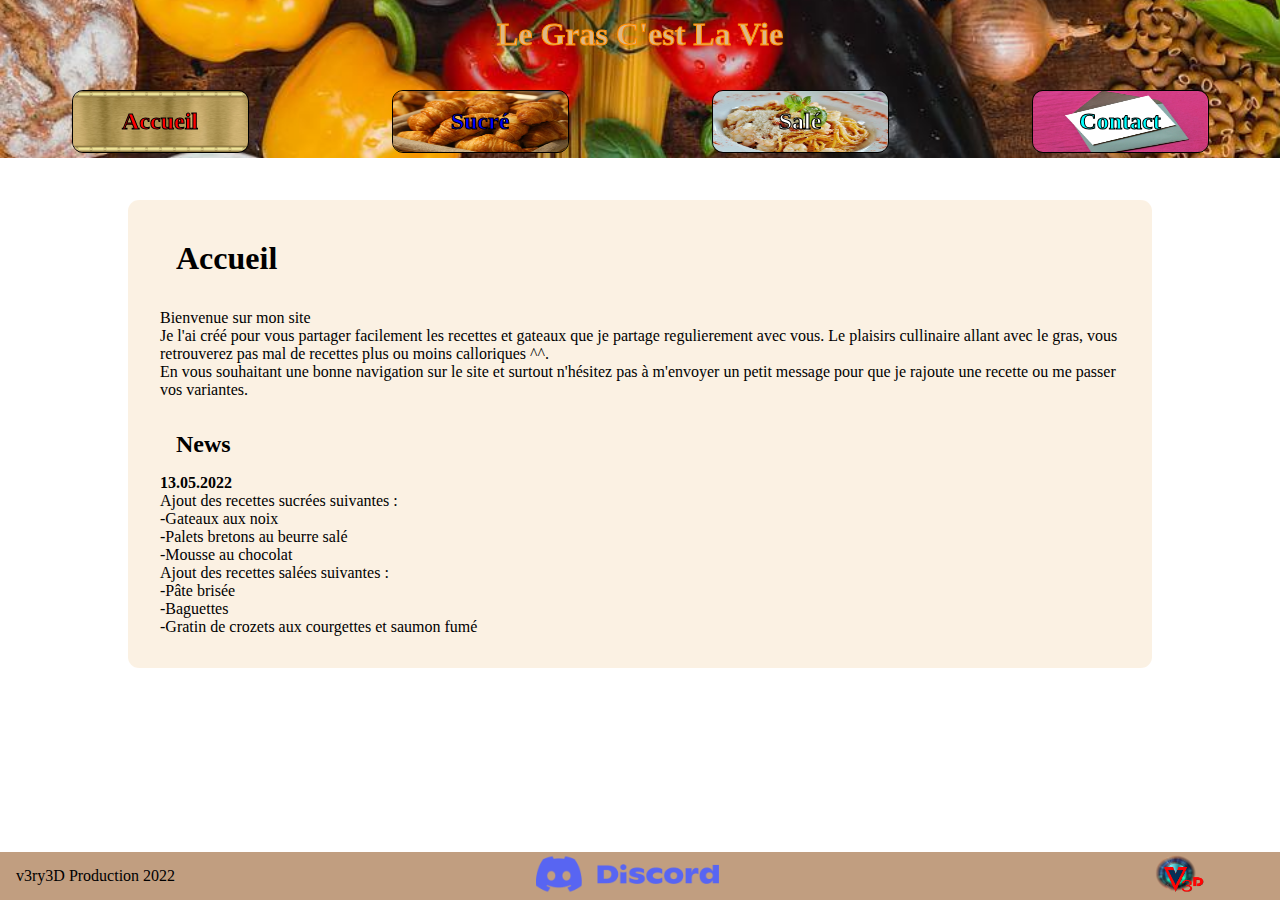
==== index.html @ b67ca046 "Ajout du menu burger page index" ====
<!DOCTYPE html>
<html lang="fr">
<head>
    <meta charset="UTF-8">
    <meta name="viewport" content="width=device-width, initial-scale=1.0">
    <title>Le Gras C'est La Vie</title>
    <link rel="stylesheet" href="style.css" />
</head>
<body>
    <header>
        <img src="./imgs/bandeau.png" alt="Image cuisine baniere" class="mainImg">
        <h1 id="mainTitle">Le Gras C'est La Vie</h1>
        <div class="buttonBlock">
            <div class="button">
                <a href="./index.html"><img src="./imgs/baniere.jpg" alt="bouton accueil"></a>
                <h2 id="bAccueil">Accueil</h2>
            </div>
            <div class="button">
                <a href="./sucree.html"><img src="./imgs/croissant.jpg" alt="bouton recette sucré"></a>
                <h2 id="bSucree">Sucré</h2>
            </div>
            <div class="button">
                <a href="./salee.html"><img src="./imgs/pasta.jpg" alt="bouton recette salée"></a>
                <h2 id="bSalée">Salé</h2>
            </div>
            <div class="button">
                <a href="./contact.html"><img src="./imgs/contact.jpg" alt="bouton contact"></a>
                <h2 id="bContact">Contact</h2>
            </div>
        </div>
    </header>
    <div class="hamburger"><img src="./imgs/hamburger.png" alt="menu burger" class="btnBurger"></div>
    <main>
        <h1>Accueil</h1>
        <p class="blocAccueil">
            Bienvenue sur mon site<br/>
            Je l'ai créé pour vous partager facilement les recettes et gateaux que je partage 
            regulierement avec vous.
            Le plaisirs cullinaire allant avec le gras, vous retrouverez pas mal de recettes
            plus ou moins calloriques ^^.<br/>
            En vous souhaitant une bonne navigation sur le site et surtout n'hésitez pas à m'envoyer
            un petit message pour que je rajoute une recette ou me passer vos variantes.
        </p>
        <h2>News</h2>
        <div class="blocNews">
            <h4>13.05.2022</h4>
            <p>Ajout des recettes sucrées suivantes : <br>
                -Gateaux aux noix<br>
                -Palets bretons au beurre salé<br>
                -Mousse au chocolat<br>
                Ajout des recettes salées suivantes : <br>
                -Pâte brisée<br>
                -Baguettes<br>
                -Gratin de crozets aux courgettes et saumon fumé<br>
            </p>
        </div>
    </main>
    <footer>
        <p>v3ry3D Production 2022</p>
        <a href="https://discord.gg/4BFHXqAa" target="_blank"><img src="./imgs/discord.png" alt="liens discord"></a>
        <a href="https://www.v3ry3d.com" target="_blank"><img src="./imgs/logo.png" alt="logo v3ry3D"></a>
    </footer>
    <script src="script.js"></script>
</body>
</html>
---- style.css ----
*{
    margin: 0;
    padding: 0;
    box-sizing: border-box;
}
body{
    background-image:url(./imgs/pexels-dmitry-zvolskiy-2062426.jpg);
    width: 100%;
    background-size: cover;
    height:max-content;
    background-repeat:repeat;
    padding-bottom: 60px;
    margin-top: 200px;
}
img{
    width: 200px;
}
header{
    width: 100%;
    position: fixed;
    top: 0;
    z-index: 2;
}
.mainImg{
    width: 100%;
    height: 160px;
    object-fit:cover;
    border-bottom: 2px solid white;
}
#mainTitle{
    position: absolute;
    top: 10%;
    left: 0%;
    align-items: center;
    text-align: center;
    width: 100%;
    color:burlywood;
    -webkit-text-stroke-width: 1px;
    -webkit-text-stroke-color:darkorange;
}
.buttonBlock{
    display: flex;
    justify-content: space-around;
    position: absolute;
    width: 100%;
    top: 50%;
}

.button{
    position: relative;
    margin: 0.5rem;
    height: 60px;
}
.button img{
    position: relative;
    width:177px;
    height: 63px;
    border-radius: 11px;
    border: 1px solid black;
}
.button img:hover{
    border: 2px solid red;
}
.button h2{
    position: relative;
    top: -80%;
    left: 0%;
    color: white;
    font-family: 'Inter';
    font-style: normal;
    font-weight: bolder;
    font-size: 24px;
    line-height: 24px;
    align-items: center;
    text-align: center;
    -webkit-text-stroke-width: 1px;
    -webkit-text-stroke-color: black;
    pointer-events:none;
}
#bAccueil{
    color: red;
}
#bSucree{
    color: blue;
}
#bSalee{
    color: brown;
}
#bContact{
    color: aqua;
}

main{
    margin: 1rem 10%;
    background-color: rgba(250, 235, 215,0.7);
    border-radius: 11px;
    padding: 2rem;
}
main h1{
    margin: 0.5rem 1rem;
    margin-bottom: 2rem;
}

main h2{
    margin: 2rem 1rem 1rem 1rem;
}

footer{
    background-color: rgb(193, 158, 128);
    width: 100%;
    height: 50px;
    vertical-align:middle;
    text-align: center;
    align-items: center;
    display: flex;
    justify-content: space-between;
    vertical-align:middle;
    text-align: center;
    align-items: center;
    border-top: 2px solid white;
    position: fixed;
    bottom: 0;
    z-index: 2;
}
footer p{
    margin-left: 1rem;
    vertical-align:middle;
    text-align: center;
    align-items: center;
}
footer img{
    height: 50px;
    object-fit:contain;
}

/*Pagggggggggeee Sucrée Saléem*/
ul li{
    white-space: pre-wrap;
}
.zoneRecettes{
    display: grid;
    grid-template-columns: repeat( auto-fit, minmax(400px, 1fr) );
    gap: 30px;
    width: 100%;
    height: fit-content;
}

.recettePreview{
    display: inline-flex;
    background-color:bisque;
    border-radius: 11px;
    padding: 1rem;
    margin: 1rem;
    width: 400px;
    height: fit-content;
    justify-self: center;
}
.recettePreview h3, .recettePreview ul{
    margin: 1rem;
    margin-left: 2rem;
    
}
.recettePreview h3{
    text-align: center;
}
.recettePreview img{
    width: 150px;
    height: 125px;
    image-rendering: pixelated;
    border-radius: 11px;
    align-self: center;
}
.preview{
    display: inline-flex;
}
.zoneTextPreview{
    display: block;
}


.recetteFull{
    display: none;
}
.displayRecette ol{
    padding: 0.5rem;
}
.displayRecette{
    display: block;
    width: fit-content;/*480px */
    height: fit-content;
    margin: auto + 1rem;
    z-index: 1;
}
.displayText{
    display: block;
}
.displayRecette p,.recettePreview h3,.recettePreview ol li,.recetteFull.displayRecette{
    pointer-events:none;
}


/*Pagggggggggeee Contact*/
form{
    margin: 2rem;
}
form label{
    margin: 2rem 0rem 1rem 2rem;
    font-weight: bolder;
}
form input{
    width: 70%;
    height: 2rem;
    margin: 1rem;
    border-radius: 11px;
}
#message{
    height: 7rem;
}
#submit{
    width: 4rem;
    margin: 0 50%;
}
/*Burger Menu*/

.hamburger{
    display: none;
}

/* Responsive Part */

@media screen and (max-width: 700px) {
    .buttonBlock{
        width:fit-content;
        background-color: cornsilk;
        display: none;
        flex-wrap: wrap;
        align-content: space-around;
        border-radius: 11px;
        margin: 2rem;
        margin-top: 4.9rem;
        border: 1px solid black;
    }

    .hamburger{
        display: initial;
        position: fixed;
        top: 4rem;
        right: 1rem;
        z-index: 3;
        /* width: 100px;
        height: 100px;
        z-index: 100; */
    }
    .hamburger img{
        width: 100px;
        height: 100px;
    }
}
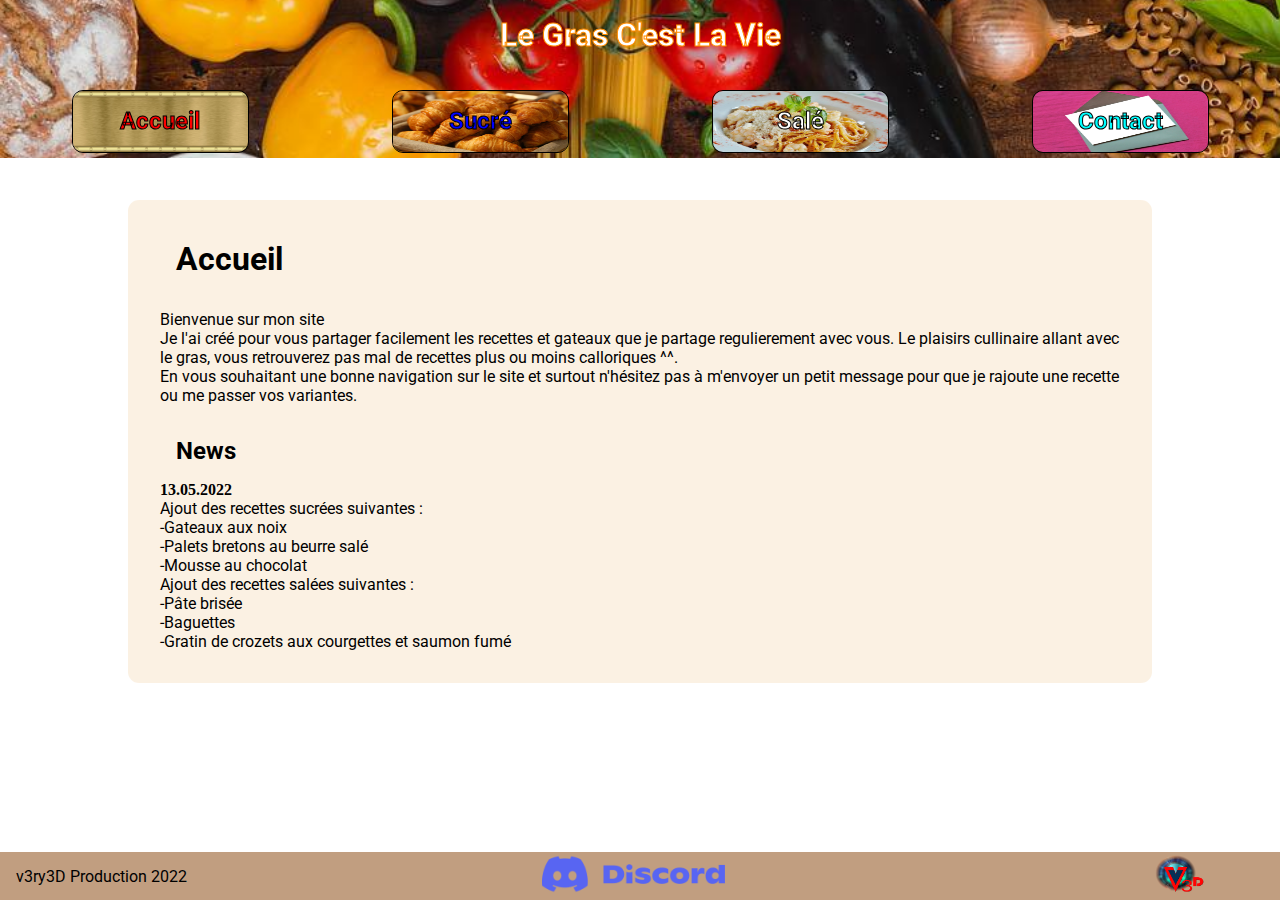
==== commit 95931aa5: "Changement police et favicon" ====
--- a/index.html
+++ b/index.html
@@ -4,6 +4,8 @@
     <meta charset="UTF-8">
     <meta name="viewport" content="width=device-width, initial-scale=1.0">
     <title>Le Gras C'est La Vie</title>
+    <link rel="stylesheet" href="https://fonts.googleapis.com/css?family=Roboto">
+    <link rel="icon" type="image/x-icon" href="/imgs/favicon.ico">
     <link rel="stylesheet" href="style.css" />
 </head>
 <body>
--- a/style.css
+++ b/style.css
@@ -5,6 +5,8 @@
 }
 body{
     background-image:url(./imgs/pexels-dmitry-zvolskiy-2062426.jpg);
+    background-attachment: fixed;
+    background-position: center;
     width: 100%;
     background-size: cover;
     height:max-content;
@@ -34,7 +36,7 @@
     align-items: center;
     text-align: center;
     width: 100%;
-    color:burlywood;
+    color:white;
     -webkit-text-stroke-width: 1px;
     -webkit-text-stroke-color:darkorange;
 }
@@ -220,6 +222,13 @@
     width: 4rem;
     margin: 0 50%;
 }
+
+h1,h2,h3,p,#bAccueil,#bSucree,#bSalée,#bContact,li{
+    font-family: "Roboto", sans-serif;
+}
+
+
+
 /*Burger Menu*/
 
 .hamburger{
@@ -255,4 +264,10 @@
         width: 100px;
         height: 100px;
     }
-}+}
+/* Correction d'un bug introduit par le menu burger */
+/* @media screen and (min-width: 700px) {
+    .buttonBlock{
+        display: flex;
+    }
+} */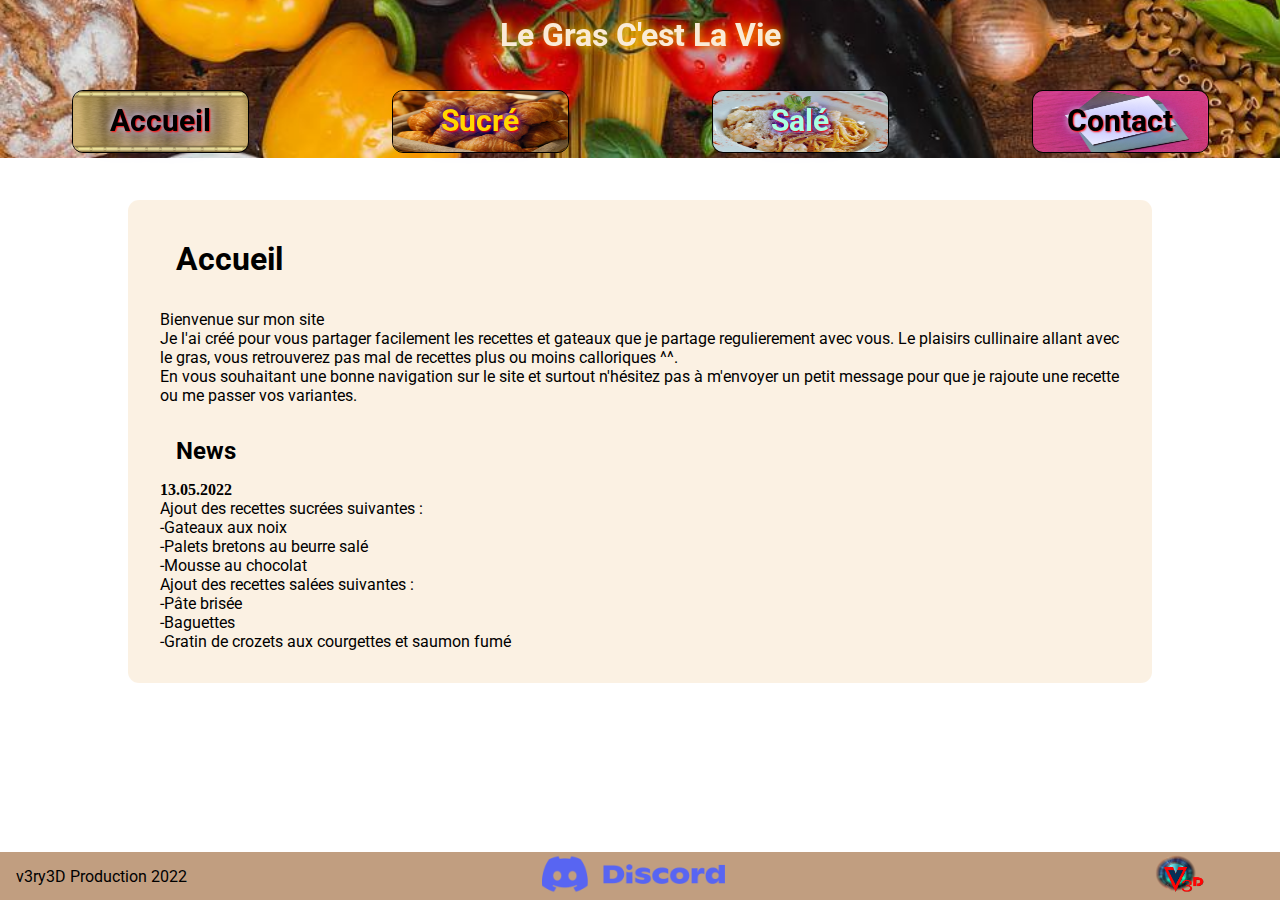
==== commit 72e6fd56: "Changement sur les textes pour la lisibilité" ====
--- a/index.html
+++ b/index.html
@@ -23,7 +23,7 @@
             </div>
             <div class="button">
                 <a href="./salee.html"><img src="./imgs/pasta.jpg" alt="bouton recette salée"></a>
-                <h2 id="bSalée">Salé</h2>
+                <h2 id="bSalee">Salé</h2>
             </div>
             <div class="button">
                 <a href="./contact.html"><img src="./imgs/contact.jpg" alt="bouton contact"></a>
--- a/style.css
+++ b/style.css
@@ -36,9 +36,10 @@
     align-items: center;
     text-align: center;
     width: 100%;
-    color:white;
-    -webkit-text-stroke-width: 1px;
-    -webkit-text-stroke-color:darkorange;
+    color:antiquewhite;
+    text-shadow: #FC0 1px 0 10px;
+    /* -webkit-text-stroke-width: 1px;
+    -webkit-text-stroke-color:darkorange; */
 }
 .buttonBlock{
     display: flex;
@@ -67,29 +68,31 @@
     position: relative;
     top: -80%;
     left: 0%;
-    color: white;
-    font-family: 'Inter';
     font-style: normal;
-    font-weight: bolder;
-    font-size: 24px;
+    font-weight: bold;
+    font-size: 30px;
     line-height: 24px;
     align-items: center;
     text-align: center;
-    -webkit-text-stroke-width: 1px;
-    -webkit-text-stroke-color: black;
+    /* -webkit-text-stroke-width: 1px;
+    -webkit-text-stroke-color: black; */
     pointer-events:none;
 }
 #bAccueil{
-    color: red;
+    color: black;
+    text-shadow: 1px 1px 2px red, 0 0 1em blue, 0 0 0.2em white;
 }
 #bSucree{
-    color: blue;
+    color:gold;
+    text-shadow: 1px 1px 2px red, 0 0 1em blue, 0 0 0.2em blue;
 }
 #bSalee{
-    color: brown;
+    color:rgb(169, 255, 226);
+    text-shadow: 1px 1px 2px red, 0 0 1em blue, 0 0 0.2em blue;
 }
 #bContact{
-    color: aqua;
+    color: black;
+    text-shadow: 1px 1px 2px red, 0 0 1em blue, 0 0 0.2em white;    
 }
 
 main{
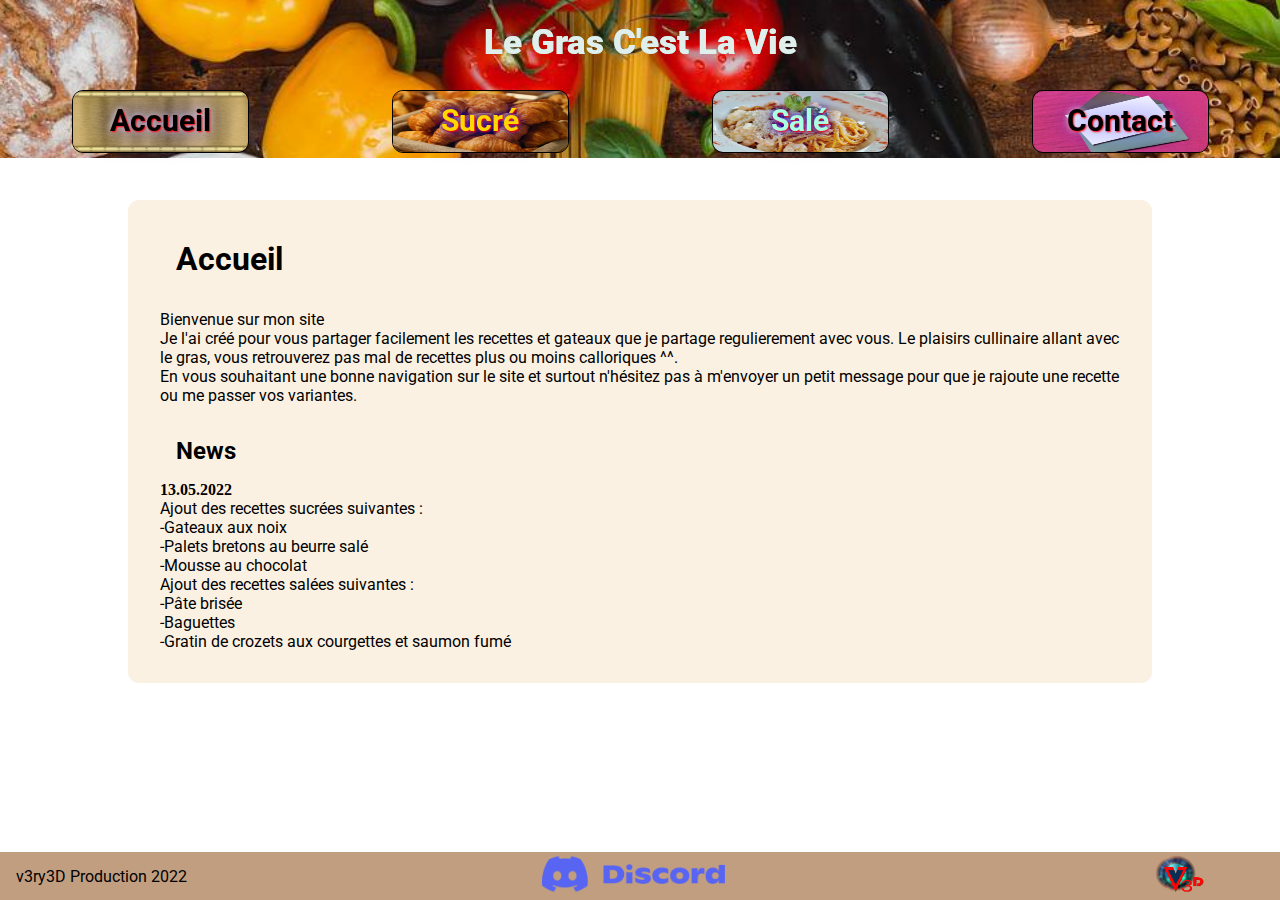
==== commit 4ce9ead4: "Ajout effet titre et correction mobile" ====
--- a/index.html
+++ b/index.html
@@ -11,7 +11,13 @@
 <body>
     <header>
         <img src="./imgs/bandeau.png" alt="Image cuisine baniere" class="mainImg">
-        <h1 id="mainTitle">Le Gras C'est La Vie</h1>
+        <!-- <h1 id="mainTitle">Le Gras C'est La Vie</h1> -->
+        <div class="glitch-bloc">
+            <h1 class="invisible-text" class="mainTitle">Le Gras C'est La Vie</h1>
+            <h1 class="glitchedAnim" class="mainTitle">Le Gras C'est La Vie</h1>
+            <h1 class="glitchedAnim" class="mainTitle">Le Gras C'est La Vie</h1>
+            <h1 class="glitchedAnim" class="mainTitle">Le Gras C'est La Vie</h1>
+          </div>
         <div class="buttonBlock">
             <div class="button">
                 <a href="./index.html"><img src="./imgs/baniere.jpg" alt="bouton accueil"></a>
--- a/style.css
+++ b/style.css
@@ -252,25 +252,177 @@
         margin-top: 4.9rem;
         border: 1px solid black;
     }
-
     .hamburger{
         display: initial;
         position: fixed;
         top: 4rem;
         right: 1rem;
         z-index: 3;
-        /* width: 100px;
-        height: 100px;
-        z-index: 100; */
     }
     .hamburger img{
         width: 100px;
         height: 100px;
     }
-}
-/* Correction d'un bug introduit par le menu burger */
-/* @media screen and (min-width: 700px) {
-    .buttonBlock{
+    
+}
+@media screen and (max-width: 600px) {
+    main{
+        margin: 0;
+        width: 100%;
+    }
+    .zoneRecettes{
+        justify-content: space-around;
+    }
+    .preview{
         display: flex;
-    }
-} */+        flex-direction: column;
+    }
+    .recettePreview{
+        display: block;
+        width: fit-content;
+    }
+}
+/*Anim Part*/
+
+.glitchedAnim,
+.invisible-text {
+    position: fixed;
+  font-size: 35px;
+  font-weight: 900;
+  line-height: 1.1;
+  color: #fff;
+  align-items: center;
+  text-align: center;
+  width: 100%;
+  color:antiquewhite;
+}
+.glitchedAnim {
+  position: absolute;
+  top: 1.5rem;
+  opacity: 0.9;
+}
+.invisible-text {
+  visibility: hidden;
+}
+.glitchedAnim:nth-child(2) {
+  color: #f03e3e;
+  animation: skewAnim 3s infinite;
+}
+.glitchedAnim:nth-child(3) {
+  color: #3df0cf;
+  animation: glitchAnim2 3s infinite;
+}
+.glitchedAnim:nth-child(4) {
+  color: #f1f1f1;
+  animation: glitchAnim1 3s infinite;
+}
+.txt-info {
+  font-family: Open Sans, sans-serif;
+  color: #f1f1f1;
+  font-size: 20px;
+}
+@keyframes glitchAnim1 {
+  7% {
+    transform: none;
+  }
+  10% {
+    transform: translate(3px, -2px);
+  }
+  13% {
+    transform: none;
+  }
+  20% {
+    transform: none;
+  }
+  23% {
+    transform: translate(-6px, -7px);
+  }
+  26% {
+    transform: none;
+  }
+  40% {
+    transform: none;
+  }
+  43% {
+    transform: translate(5px, -9px);
+  }
+  46% {
+    transform: none;
+  }
+  65% {
+    transform: none;
+  }
+  68% {
+    transform: translate(7px, 5px);
+  }
+  71% {
+    transform: none;
+  }
+  100% {
+    transform: none;
+  }
+}
+@keyframes glitchAnim2 {
+  7% {
+    transform: none;
+  }
+  10% {
+    transform: translate(-6px, 2px);
+  }
+  13% {
+    transform: none;
+  }
+  20% {
+    transform: none;
+  }
+  23% {
+    transform: translate(6px, 7px);
+  }
+  26% {
+    transform: none;
+  }
+  40% {
+    transform: none;
+  }
+  43% {
+    transform: translate(-5px, 9px);
+  }
+  46% {
+    transform: none;
+  }
+  65% {
+    transform: none;
+  }
+  68% {
+    transform: translate(-7px, 5px);
+  }
+  71% {
+    transform: none;
+  }
+  100% {
+    transform: none;
+  }
+}
+@keyframes skewAnim {
+  20% {
+    transform: none;
+  }
+  23% {
+    transform: skew(5deg, -5deg) translate(10px, 5px);
+  }
+  26% {
+    transform: none;
+  }
+  40% {
+    transform: none;
+  }
+  43% {
+    transform: skew(5deg, -10deg) translate(-5px, 2px);
+  }
+  46% {
+    transform: none;
+  }
+  100% {
+    transform: none;
+  }
+}
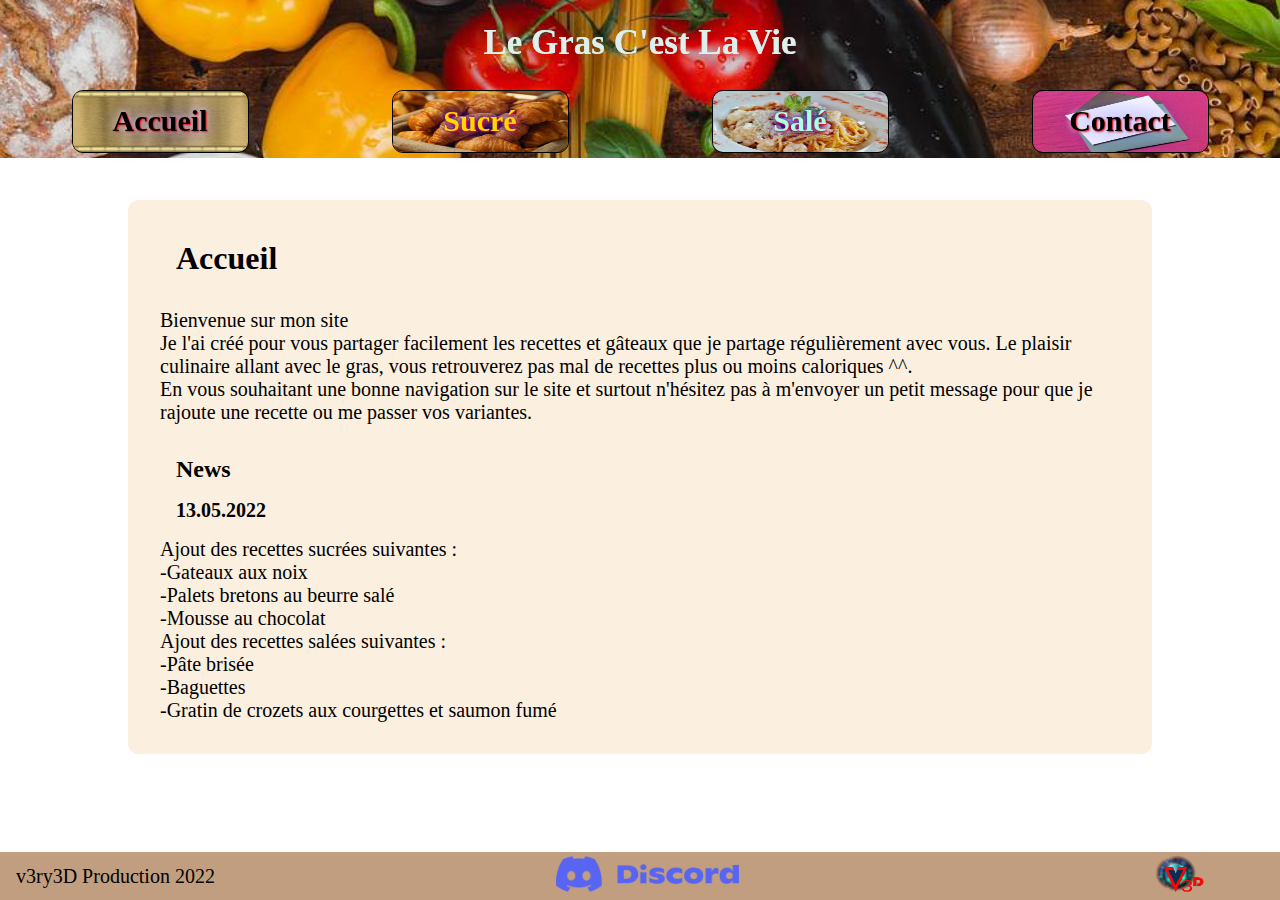
==== commit a052e53d: "correction de fautes page principal" ====
--- a/index.html
+++ b/index.html
@@ -42,10 +42,10 @@
         <h1>Accueil</h1>
         <p class="blocAccueil">
             Bienvenue sur mon site<br/>
-            Je l'ai créé pour vous partager facilement les recettes et gateaux que je partage 
-            regulierement avec vous.
-            Le plaisirs cullinaire allant avec le gras, vous retrouverez pas mal de recettes
-            plus ou moins calloriques ^^.<br/>
+            Je l'ai créé pour vous partager facilement les recettes et gâteaux que je partage 
+            régulièrement avec vous.
+            Le plaisir culinaire allant avec le gras, vous retrouverez pas mal de recettes
+            plus ou moins caloriques ^^.<br/>
             En vous souhaitant une bonne navigation sur le site et surtout n'hésitez pas à m'envoyer
             un petit message pour que je rajoute une recette ou me passer vos variantes.
         </p>
--- a/style.css
+++ b/style.css
@@ -17,6 +17,9 @@
 img{
     width: 200px;
 }
+/*
+zone Header
+*/
 header{
     width: 100%;
     position: fixed;
@@ -38,8 +41,6 @@
     width: 100%;
     color:antiquewhite;
     text-shadow: #FC0 1px 0 10px;
-    /* -webkit-text-stroke-width: 1px;
-    -webkit-text-stroke-color:darkorange; */
 }
 .buttonBlock{
     display: flex;
@@ -74,8 +75,6 @@
     line-height: 24px;
     align-items: center;
     text-align: center;
-    /* -webkit-text-stroke-width: 1px;
-    -webkit-text-stroke-color: black; */
     pointer-events:none;
 }
 #bAccueil{
@@ -94,10 +93,12 @@
     color: black;
     text-shadow: 1px 1px 2px red, 0 0 1em blue, 0 0 0.2em white;    
 }
-
+/*
+Zone Main
+*/
 main{
     margin: 1rem 10%;
-    background-color: rgba(250, 235, 215,0.7);
+    background-color: rgba(250, 235, 215,0.8);
     border-radius: 11px;
     padding: 2rem;
 }
@@ -109,7 +110,9 @@
 main h2{
     margin: 2rem 1rem 1rem 1rem;
 }
-
+/*
+Zone Footer
+*/
 footer{
     background-color: rgb(193, 158, 128);
     width: 100%;
@@ -137,8 +140,16 @@
     height: 50px;
     object-fit:contain;
 }
-
-/*Pagggggggggeee Sucrée Saléem*/
+p{
+    font-size: 20px;
+}
+h4{
+    margin: 1rem;
+    font-size: 20px;
+}
+/*
+Page Sucré Salé
+*/
 ul li{
     white-space: pre-wrap;
 }
@@ -182,7 +193,6 @@
     display: block;
 }
 
-
 .recetteFull{
     display: none;
 }
@@ -204,7 +214,9 @@
 }
 
 
-/*Pagggggggggeee Contact*/
+/*
+Page Contact
+*/
 form{
     margin: 2rem;
 }
@@ -212,8 +224,9 @@
     margin: 2rem 0rem 1rem 2rem;
     font-weight: bolder;
 }
-form input{
-    width: 70%;
+form input,textarea{
+    padding: 4px;
+    width: 80%;
     height: 2rem;
     margin: 1rem;
     border-radius: 11px;
@@ -226,19 +239,21 @@
     margin: 0 50%;
 }
 
-h1,h2,h3,p,#bAccueil,#bSucree,#bSalée,#bContact,li{
-    font-family: "Roboto", sans-serif;
-}
-
-
-
-/*Burger Menu*/
-
+h1,h2,h3,h4,p,#bAccueil,#bSucree,#bSalée,#bContact,li{
+    /* font-family: "Roboto", sans-serif; */
+    font-family:Cambria, Cochin, Georgia, Times, 'Times New Roman', serif;
+}
+
+/*
+Burger Menu
+*/
 .hamburger{
     display: none;
 }
 
-/* Responsive Part */
+/*
+Zone Responsive 
+*/
 
 @media screen and (max-width: 700px) {
     .buttonBlock{
@@ -262,9 +277,9 @@
     .hamburger img{
         width: 100px;
         height: 100px;
-    }
-    
-}
+    }  
+}
+
 @media screen and (max-width: 600px) {
     main{
         margin: 0;
@@ -279,11 +294,19 @@
     }
     .recettePreview{
         display: block;
-        width: fit-content;
-    }
-}
-/*Anim Part*/
-
+        width: 300px;
+    }
+    footer p{
+        font-size: 1rem;
+    }
+    footer img{
+        width: 120px;
+    }
+}
+
+/*
+Anim Part
+*/
 .glitchedAnim,
 .invisible-text {
     position: fixed;
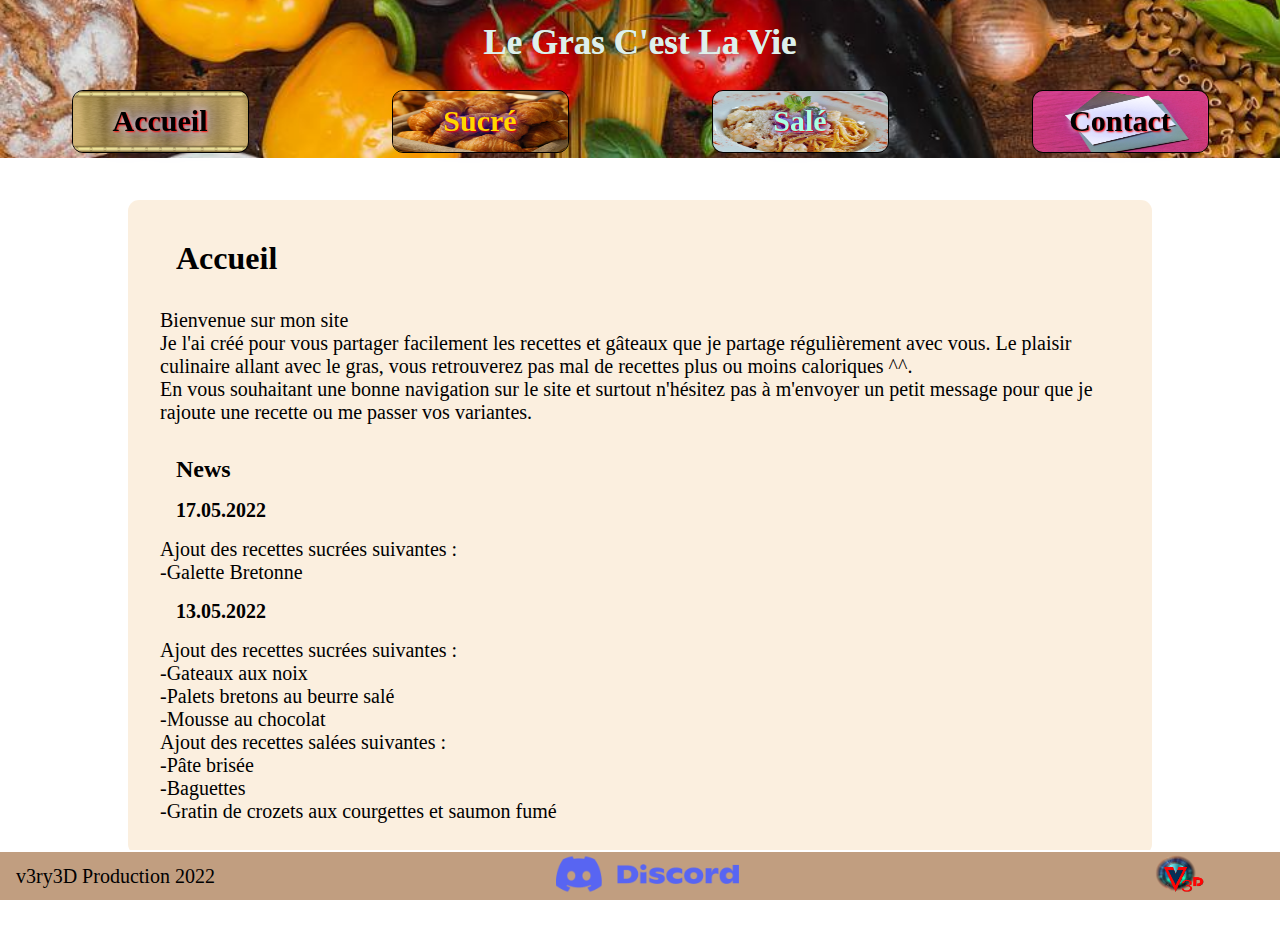
==== commit 591f22fb: "Ajout d'une recette" ====
--- a/index.html
+++ b/index.html
@@ -51,6 +51,9 @@
         </p>
         <h2>News</h2>
         <div class="blocNews">
+            <h4>17.05.2022</h4>
+            <p>Ajout des recettes sucrées suivantes : <br>
+                -Galette Bretonne<br>
             <h4>13.05.2022</h4>
             <p>Ajout des recettes sucrées suivantes : <br>
                 -Gateaux aux noix<br>
